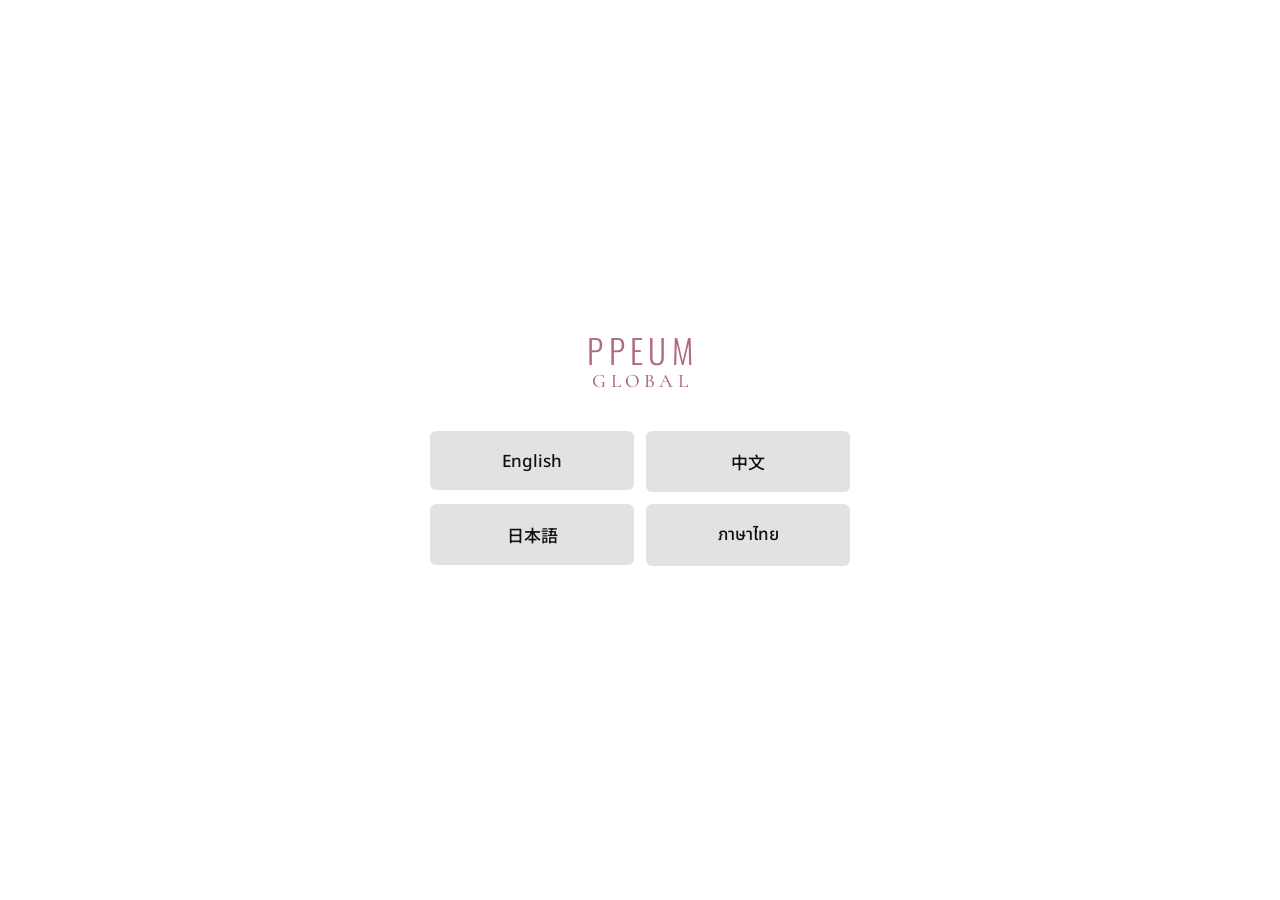
==== index.html @ b11b480c "Staff protection notice pages (en/zh/ja/th) Co-Authored-By: Claude Opus 5.5 <noreply@anthropic.com>" ====
<!doctype html>
<html lang="ko">
<head>
  <meta charset="utf-8">
  <meta name="viewport" content="width=device-width, initial-scale=1">
  <title>Staff Protection Notice | PPEUM GLOBAL</title>
  <meta name="robots" content="noindex">
  <link rel="preconnect" href="https://fonts.googleapis.com">
  <link rel="preconnect" href="https://fonts.gstatic.com" crossorigin>
  <link href="https://fonts.googleapis.com/css2?family=Noto+Sans:wght@400;500&family=Noto+Sans+SC:wght@500&family=Noto+Sans+JP:wght@500&family=Noto+Sans+Thai:wght@500&family=Oswald:wght@300&family=Cormorant+Garamond:wght@500&display=swap" rel="stylesheet">
  <link rel="stylesheet" href="/style.css">
</head>
<body>
  <main class="picker">
    <div class="logo" aria-label="PPEUM GLOBAL"><span class="logo__main">PPEUM</span><span class="logo__sub">GLOBAL</span></div>
    <ul class="picker__list">
      <li><a href="/en" lang="en">English</a></li>
      <li><a href="/zh" lang="zh-CN" style="font-family:'Noto Sans SC',sans-serif">中文</a></li>
      <li><a href="/ja" lang="ja" style="font-family:'Noto Sans JP',sans-serif">日本語</a></li>
      <li><a href="/th" lang="th" style="font-family:'Noto Sans Thai',sans-serif">ภาษาไทย</a></li>
    </ul>
  </main>
</body>
</html>
---- style.css ----
:root {
  --band: #e2e2e2;
  --bg: #ffffff;
  --ink: #111111;
  --brand: #b06b80;
}

* { box-sizing: border-box; margin: 0; padding: 0; }

html, body { height: 100%; }

body {
  background: var(--bg);
  color: var(--ink);
  font-family: "Noto Sans", "Noto Sans KR", sans-serif;
  -webkit-font-smoothing: antialiased;
  text-rendering: optimizeLegibility;
}

.notice {
  min-height: 100vh;
  min-height: 100svh;
  display: grid;
  grid-template-rows: auto 1fr auto;
}

.notice__head {
  background: var(--band);
  display: flex;
  align-items: center;
  justify-content: center;
  min-height: 30vh;
  min-height: 30svh;
  padding: clamp(28px, 5vw, 64px) 16px;
  text-align: center;
}

.notice__title {
  font-weight: 700;
  font-size: clamp(22px, 3.4vw, 52px);
  line-height: 1.35;
  letter-spacing: -0.01em;
  word-break: keep-all;
}

.notice__body {
  display: flex;
  align-items: center;
  justify-content: center;
  padding: clamp(32px, 6vw, 80px) 16px clamp(24px, 4vw, 48px);
  text-align: center;
}

.notice__text {
  font-weight: 400;
  font-size: clamp(16px, 2.45vw, 36px);
  line-height: 1.75;
  max-width: 34em;
}

/* 넓은 화면에서는 원본 이미지와 같은 위치에서 줄바꿈, 좁은 화면에서는 자연스럽게 흐르도록 */
.notice__text br.soft { display: inline; }

@media (max-width: 720px) {
  .notice__text br.soft { display: none; }
  .notice__text { line-height: 1.8; }
}

.notice__foot {
  display: flex;
  justify-content: center;
  padding: 0 16px clamp(28px, 5vw, 56px);
}

.logo {
  display: inline-flex;
  flex-direction: column;
  align-items: center;
  color: var(--brand);
  line-height: 1;
  user-select: none;
}

.logo__main {
  font-family: "Oswald", sans-serif;
  font-weight: 300;
  font-size: clamp(22px, 2.6vw, 38px);
  letter-spacing: 0.16em;
  margin-right: -0.16em;
}

.logo__sub {
  font-family: "Cormorant Garamond", serif;
  font-weight: 500;
  font-size: clamp(13px, 1.5vw, 22px);
  letter-spacing: 0.22em;
  margin-right: -0.22em;
  margin-top: 0.25em;
}

/* 언어별 서체 */
html[lang="zh-CN"] body { font-family: "Noto Sans SC", sans-serif; }
html[lang="ja"] body { font-family: "Noto Sans JP", sans-serif; }
html[lang="ja"] .notice__text { line-break: strict; }
html[lang="th"] body { font-family: "Noto Sans Thai", sans-serif; }
html[lang="th"] .notice__text { line-height: 1.9; }

/* 첫 화면: 언어 선택 */
.picker {
  min-height: 100vh;
  min-height: 100svh;
  display: flex;
  flex-direction: column;
  align-items: center;
  justify-content: center;
  gap: 40px;
  padding: 48px 16px;
}

.picker__list {
  list-style: none;
  display: grid;
  grid-template-columns: repeat(2, minmax(0, 1fr));
  gap: 12px;
  width: 100%;
  max-width: 420px;
}

.picker__list a {
  display: block;
  padding: 18px 12px;
  text-align: center;
  background: var(--band);
  color: var(--ink);
  text-decoration: none;
  font-size: 17px;
  font-weight: 500;
  border-radius: 6px;
}

.picker__list a:hover,
.picker__list a:focus-visible { background: #d4d4d4; }
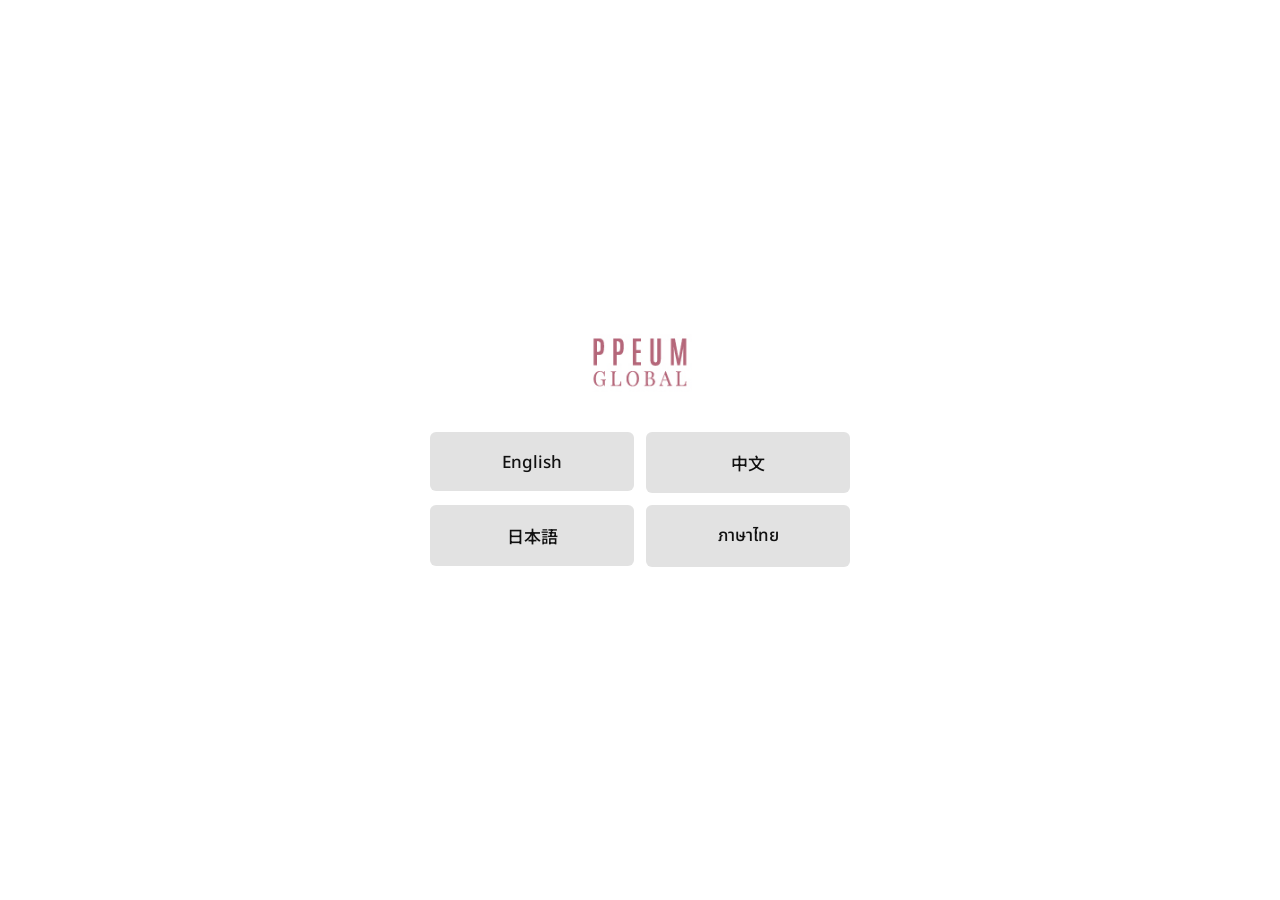
==== commit cab7f1b6: "Use original notice images on wide screens, cropped logo on mobile Co-Authored-By: Claude Opus 5.5 <" ====
--- a/index.html
+++ b/index.html
@@ -7,12 +7,12 @@
   <meta name="robots" content="noindex">
   <link rel="preconnect" href="https://fonts.googleapis.com">
   <link rel="preconnect" href="https://fonts.gstatic.com" crossorigin>
-  <link href="https://fonts.googleapis.com/css2?family=Noto+Sans:wght@400;500&family=Noto+Sans+SC:wght@500&family=Noto+Sans+JP:wght@500&family=Noto+Sans+Thai:wght@500&family=Oswald:wght@300&family=Cormorant+Garamond:wght@500&display=swap" rel="stylesheet">
+  <link href="https://fonts.googleapis.com/css2?family=Noto+Sans:wght@400;500&family=Noto+Sans+SC:wght@500&family=Noto+Sans+JP:wght@500&family=Noto+Sans+Thai:wght@500&display=swap" rel="stylesheet">
   <link rel="stylesheet" href="/style.css">
 </head>
 <body>
   <main class="picker">
-    <div class="logo" aria-label="PPEUM GLOBAL"><span class="logo__main">PPEUM</span><span class="logo__sub">GLOBAL</span></div>
+    <img class="logo" src="/images/logo.png" alt="PPEUM GLOBAL" width="116" height="65">
     <ul class="picker__list">
       <li><a href="/en" lang="en">English</a></li>
       <li><a href="/zh" lang="zh-CN" style="font-family:'Noto Sans SC',sans-serif">中文</a></li>
--- a/style.css
+++ b/style.css
@@ -73,29 +73,34 @@
 }
 
 .logo {
-  display: inline-flex;
-  flex-direction: column;
-  align-items: center;
-  color: var(--brand);
-  line-height: 1;
+  display: block;
+  width: 104px;
+  height: auto;
   user-select: none;
 }
 
-.logo__main {
-  font-family: "Oswald", sans-serif;
-  font-weight: 300;
-  font-size: clamp(22px, 2.6vw, 38px);
-  letter-spacing: 0.16em;
-  margin-right: -0.16em;
-}
+/* 넓은 화면(태블릿·PC·모니터)은 원본 이미지, 좁은 화면(휴대폰)은 글자 버전 */
+.poster { display: none; }
 
-.logo__sub {
-  font-family: "Cormorant Garamond", serif;
-  font-weight: 500;
-  font-size: clamp(13px, 1.5vw, 22px);
-  letter-spacing: 0.22em;
-  margin-right: -0.22em;
-  margin-top: 0.25em;
+@media (min-width: 721px) {
+  .notice { display: none; }
+
+  .poster {
+    display: flex;
+    align-items: center;
+    justify-content: center;
+    min-height: 100vh;
+    min-height: 100svh;
+  }
+
+  .poster img {
+    display: block;
+    width: 100%;
+    height: auto;
+    max-height: 100vh;
+    max-height: 100svh;
+    object-fit: contain;
+  }
 }
 
 /* 언어별 서체 */
